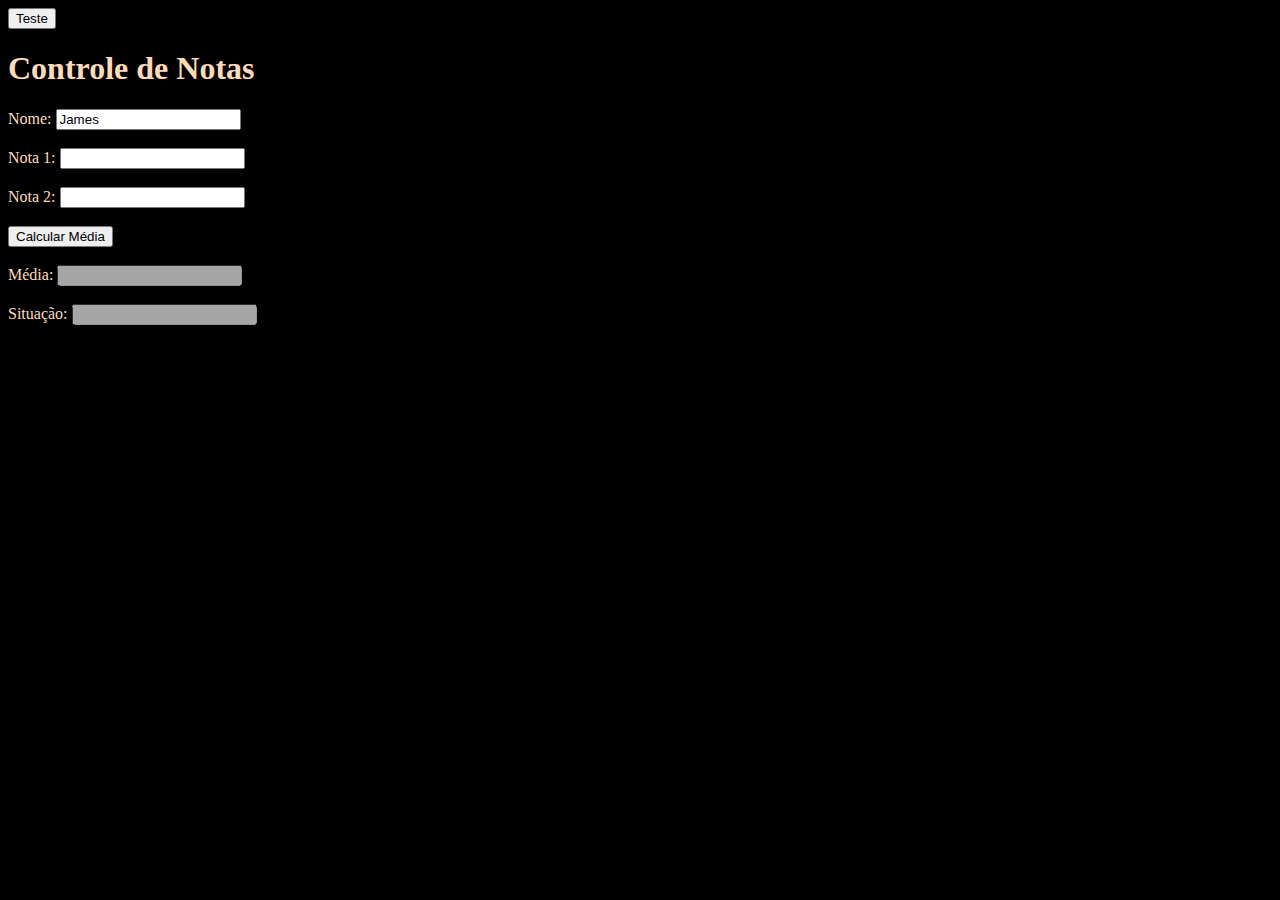
==== aulas/index.html @ f8f3b91b "Meu primeiro commit" ====
<!DOCTYPE html>
<html lang="pt-br">
<head>
    <meta charset="UTF-8">
    <meta name="viewport" content="width=device-width, initial-scale=1.0">
    <meta http-equiv="X-UA-Compatible" content="ie=edge">
    <title>Testando o Javascript</title>
    <style>
        body{
            background-color: black;
            color:peachpuff;
        }
        .aprovado{
            color: green;
            border: none;
        }
        .reprovado{
            color: red;
            border: none;
        }
    </style>
</head>
<body>
    <input type="button" value="Teste">
    <h1>Controle de Notas</h1>
        Nome: 
        <input type="text" id="nome" value="James">
        <br><br>
        Nota 1: 
        <input type="text" id="nota1">
        <br><br>
        Nota 2: 
        <input type="text" id="nota2">
        <br><br>
        <input type="button" value="Calcular Média" id="botao_media">
        <br><br>
        Média: 
        <input type="text" id="media" disabled>
        <br><br>
        Situação: 
        <input type="text" id="situacao" disabled>
    <script src="./script.js"></script>
</body>
</html>
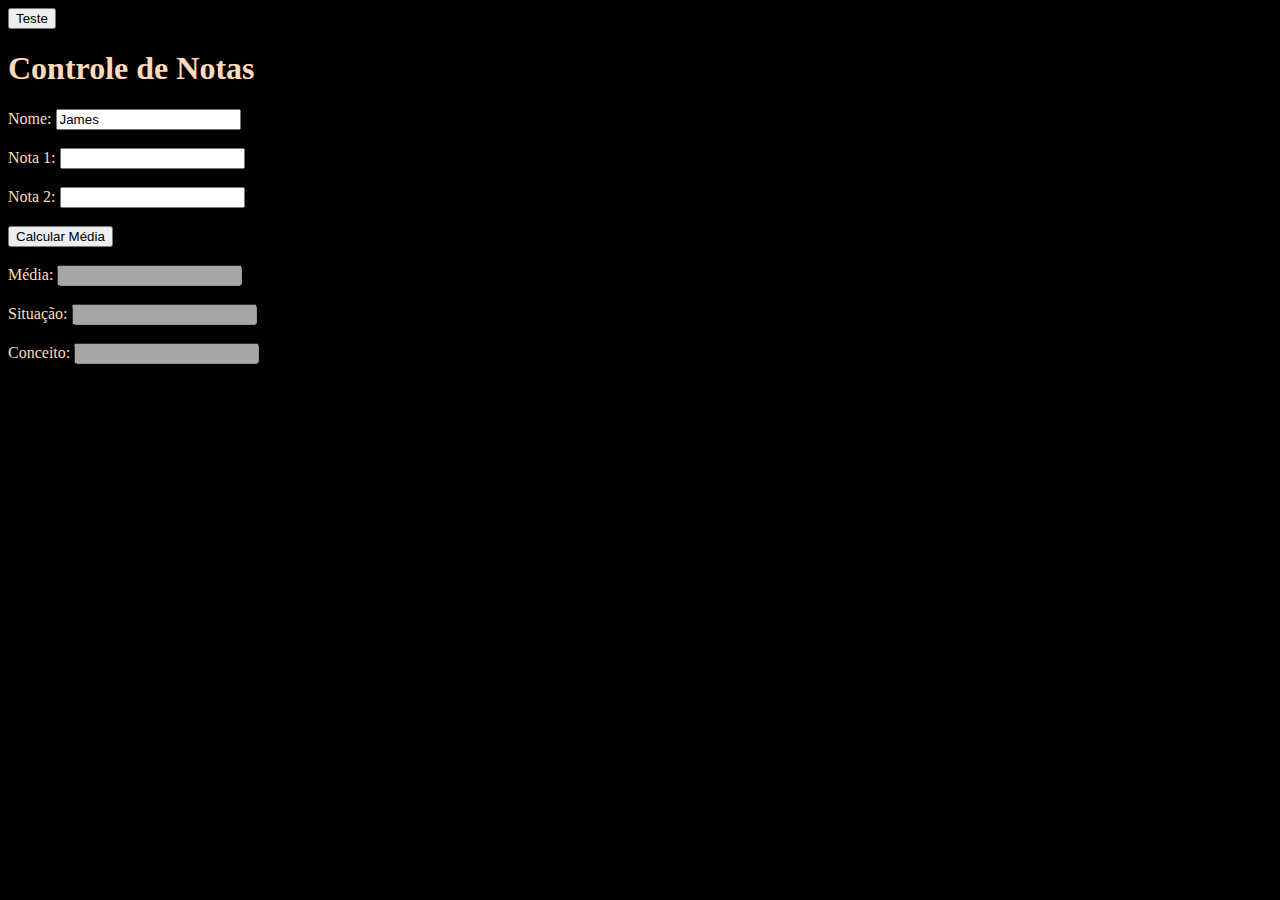
==== commit 779f9b78: "refatorando e utilizando arrow function" ====
--- a/aulas/index.html
+++ b/aulas/index.html
@@ -39,6 +39,9 @@
         <br><br>
         Situação: 
         <input type="text" id="situacao" disabled>
+        <br><br>
+        Conceito:
+        <input type="text" id="conceito" disabled>
     <script src="./script.js"></script>
 </body>
 </html>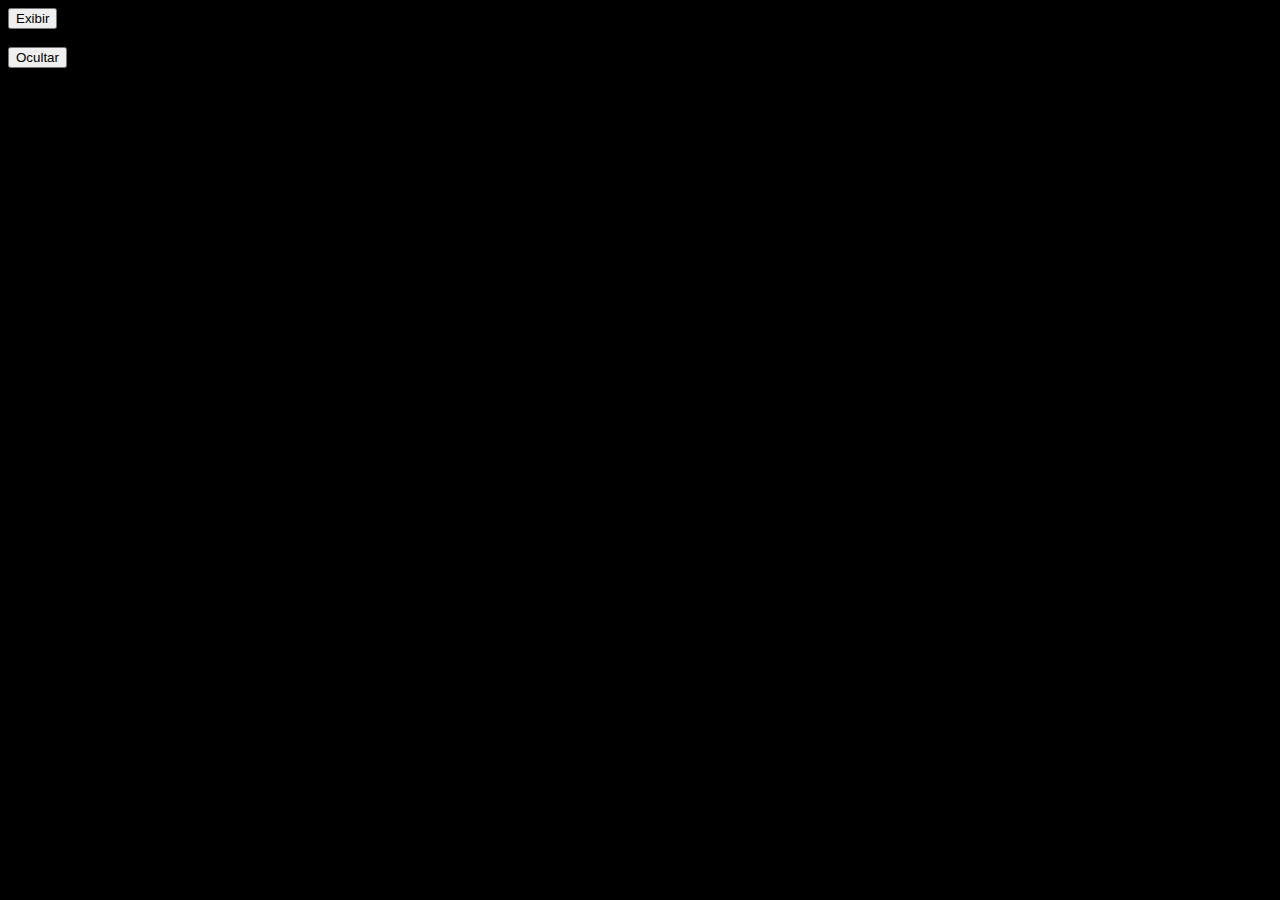
==== commit 60f39441: "adcionando projeto calculo de media" ====
--- a/aulas/index.html
+++ b/aulas/index.html
@@ -18,11 +18,20 @@
             color: red;
             border: none;
         }
+        .container{
+            display: none;
+        }
+        .exibir{
+            display: block;
+        }
     </style>
 </head>
 <body>
-    <input type="button" value="Teste">
-    <h1>Controle de Notas</h1>
+    <button class="exibir">Exibir</button>
+    <br>
+    <button class="ocultar">Ocultar</button>
+    <div class="container">
+        <h1>Controle de Notas</h1>
         Nome: 
         <input type="text" id="nome" value="James">
         <br><br>
@@ -42,6 +51,7 @@
         <br><br>
         Conceito:
         <input type="text" id="conceito" disabled>
+    </div>
     <script src="./script.js"></script>
 </body>
 </html>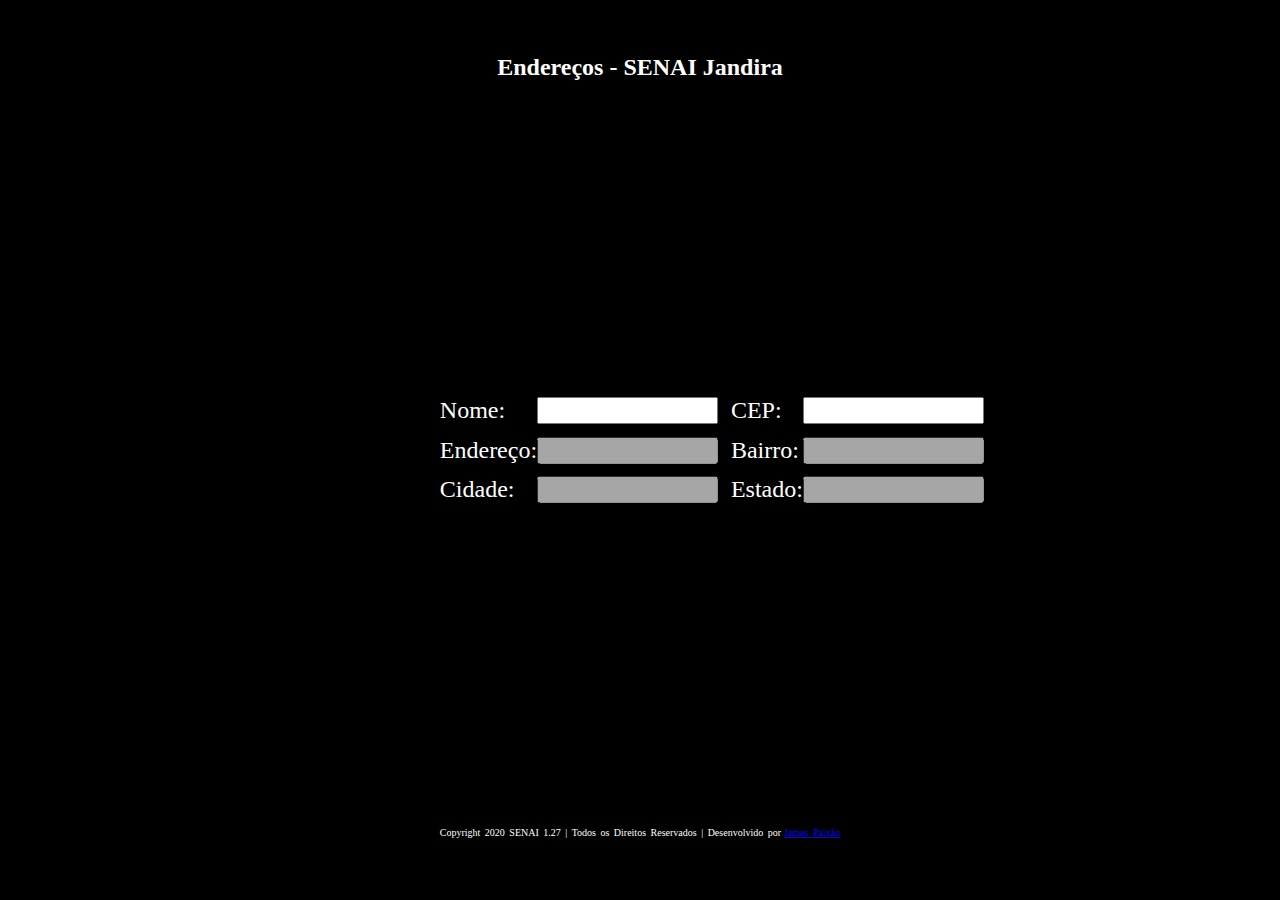
==== commit c86bce26: "exercicio via cep" ====
--- a/aulas/index.html
+++ b/aulas/index.html
@@ -1,57 +1,42 @@
-<!DOCTYPE html>
-<html lang="pt-br">
-<head>
-    <meta charset="UTF-8">
-    <meta name="viewport" content="width=device-width, initial-scale=1.0">
-    <meta http-equiv="X-UA-Compatible" content="ie=edge">
-    <title>Testando o Javascript</title>
-    <style>
-        body{
-            background-color: black;
-            color:peachpuff;
-        }
-        .aprovado{
-            color: green;
-            border: none;
-        }
-        .reprovado{
-            color: red;
-            border: none;
-        }
-        .container{
-            display: none;
-        }
-        .exibir{
-            display: block;
-        }
-    </style>
-</head>
-<body>
-    <button class="exibir">Exibir</button>
-    <br>
-    <button class="ocultar">Ocultar</button>
-    <div class="container">
-        <h1>Controle de Notas</h1>
-        Nome: 
-        <input type="text" id="nome" value="James">
-        <br><br>
-        Nota 1: 
-        <input type="text" id="nota1">
-        <br><br>
-        Nota 2: 
-        <input type="text" id="nota2">
-        <br><br>
-        <input type="button" value="Calcular Média" id="botao_media">
-        <br><br>
-        Média: 
-        <input type="text" id="media" disabled>
-        <br><br>
-        Situação: 
-        <input type="text" id="situacao" disabled>
-        <br><br>
-        Conceito:
-        <input type="text" id="conceito" disabled>
-    </div>
-    <script src="./script.js"></script>
-</body>
+<!DOCTYPE html>
+<html lang="pt-br">
+<head>
+    <meta charset="UTF-8">
+    <meta name="viewport" content="width=device-width, initial-scale=1.0">
+    <link rel="stylesheet" href="./style.css">
+    <title>ViaCep</title>
+</head>
+<body>
+    <header>
+        <div> Endereços - SENAI Jandira</div>
+    </header>
+    <main>
+        <form >
+            <div>
+                Nome: <input type="text" id='nome'>
+            </div>
+            <div>
+                CEP: <input type="text" id='cep'>
+            </div>
+            <div>
+                Endereço: <input type="text" id='endereco' disabled>
+            </div>
+            <div>
+                Bairro: <input type="text" id='bairro' disabled>
+            </div>
+            <div>
+                Cidade: <input type="text" id='cidade' disabled>
+            </div>
+            <div>
+                Estado: <input type="text" id='estado' disabled>
+            </div>
+        </form>
+    </main>
+    <footer>
+        <span>
+            Copyright 2020 SENAI 1.27 | Todos os Direitos Reservados | Desenvolvido por  <a href="https://github.com/JamesPaixao"> James Paixão</a>
+        </span>
+    </footer>  
+    <script src="./viacep.js"></script>
+</body>
 </html>--- a/aulas/style.css
+++ b/aulas/style.css
@@ -0,0 +1,40 @@
+* {
+    margin: 0;
+    padding: 0;
+    user-select: none;
+}
+body{
+    display: grid;
+    grid-template-rows: 15vh 70vh 15vh;
+    justify-content: center;
+    align-items: center;
+    color: white;
+    background-color: black;
+    font-size: 1.5em;
+}
+header>div{
+    text-align: center;
+    font-weight:bold;
+}
+main>form {
+    width: 30vw;
+    display: grid;
+    grid-template-columns: 1fr 1fr;
+    gap: 1vw;
+   
+}
+main>form>div {
+    display: flex;
+    justify-content: space-between;
+}
+
+footer>span {
+    display: flex;
+    font-size: x-small;
+    justify-content: center;
+    word-spacing: 2px;
+}
+span>a{
+    color: blue;
+    margin-left: 3px;
+}